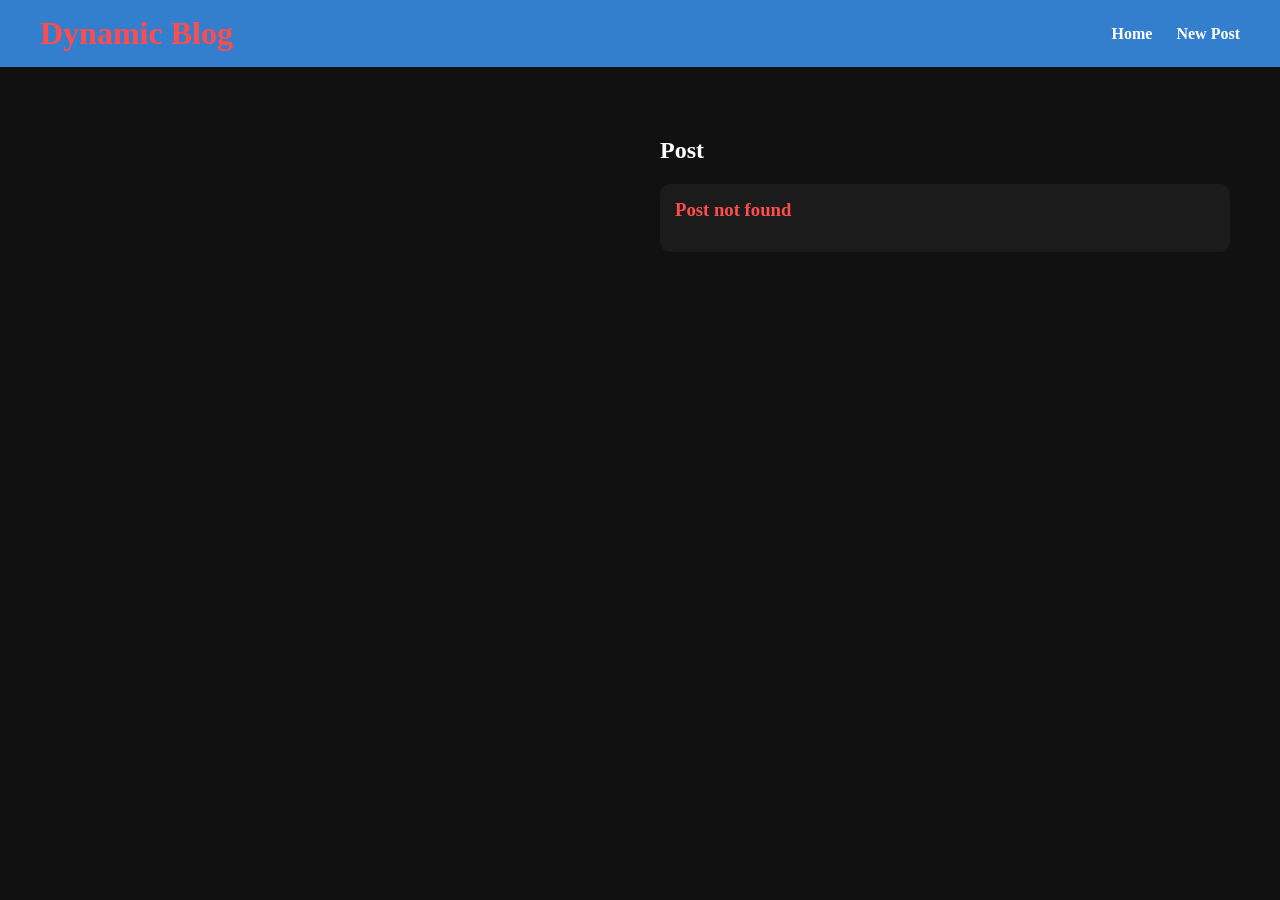
==== post.html @ 91b058a0 "Added a way to edit post" ====
<!DOCTYPE html>
<html lang="en">
<head>
  <meta charset="UTF-8">
  <title>Post</title>
  <link rel="stylesheet" href="styles.css">
</head>

<body>
  <header>
    <h1>Dynamic Blog</h1>
    <nav>
      <a href="index.html">Home</a>
      <a href="new-post.html">New Post</a>
    </nav>
  </header>

  <main>
    <h2>Post</h2>

    <div class="post-card">
      <h3 id="titleText"></h3>
      <p id="contentText"></p>

      <button id="editBtn" type="button">Edit</button>
      <button id="deleteBtn" type="button">Delete</button>
    </div>

    <div class="post-card" id="editBox" style="display:none;">
      <h3>Edit Post</h3>

      <label>Title</label><br>
      <input id="titleInput" type="text"><br><br>

      <label>Content</label><br>
      <textarea id="contentInput" rows="5"></textarea><br><br>

      <button id="saveBtn" type="button">Save</button>
      <button id="cancelBtn" type="button">Cancel</button>
    </div>
  </main>

  <script src="post.js"></script>
</body>
</html>
---- styles.css ----
body {
    margin: 0;
    font-family:Georgia, 'Times New Roman', Times, serif;justify-content: space-between;
    background-color: #ffffff11;
    color: #ffffff;
}
header {
    display: flex;
    justify-content: space-between;
    justify-content: center;
    padding: 10px 20px;
    background-color: #ffffff;
}

header h1 {
    margin: 0;
    color: #000000;
}

nav a {
    color: rgb(255, 255, 255);
    text-decoration: none;
    margin-left: 20px;
}

nav a:hover {
    color: #b97a7a;
}

main {
    padding: 50px;
    padding-left: 660px;
}

#posts {
    margin-top: 20px;
}

.post-card {
    background-color: #1b1b1b;
    padding: 15px;
    margin-bottom: 15px;
    border-radius: 10px;    

}

.post-card h3 {
    margin: 0 0 10px;
    color: #ff4d4d;
}

h2 {
    color: #000000;
}

header {
    background-color: #ffffff;
}
nav a {
    color: #0435fa;
    text-decoration: none;
    margin-left: 20px;
}
header {
    display: flex;
    justify-content: space-between;
    align-items: center;
    padding: 15px 40px;
    background-color: #347ece;
}

header h1 {
    margin: 0;
    color: #ff4d4d;
}

nav a {
    color: white;
    text-decoration: none;
    margin-left: 20px;
    font-weight: bold;
}

nav a:hover {
    color: #ff4d4d;
}

body {
    margin: 0;
    font-family: Georgia, 'Times New Roman', Times, serif;
    background-color: #111;
    color: white;
}

h2 {
    color: white;
}
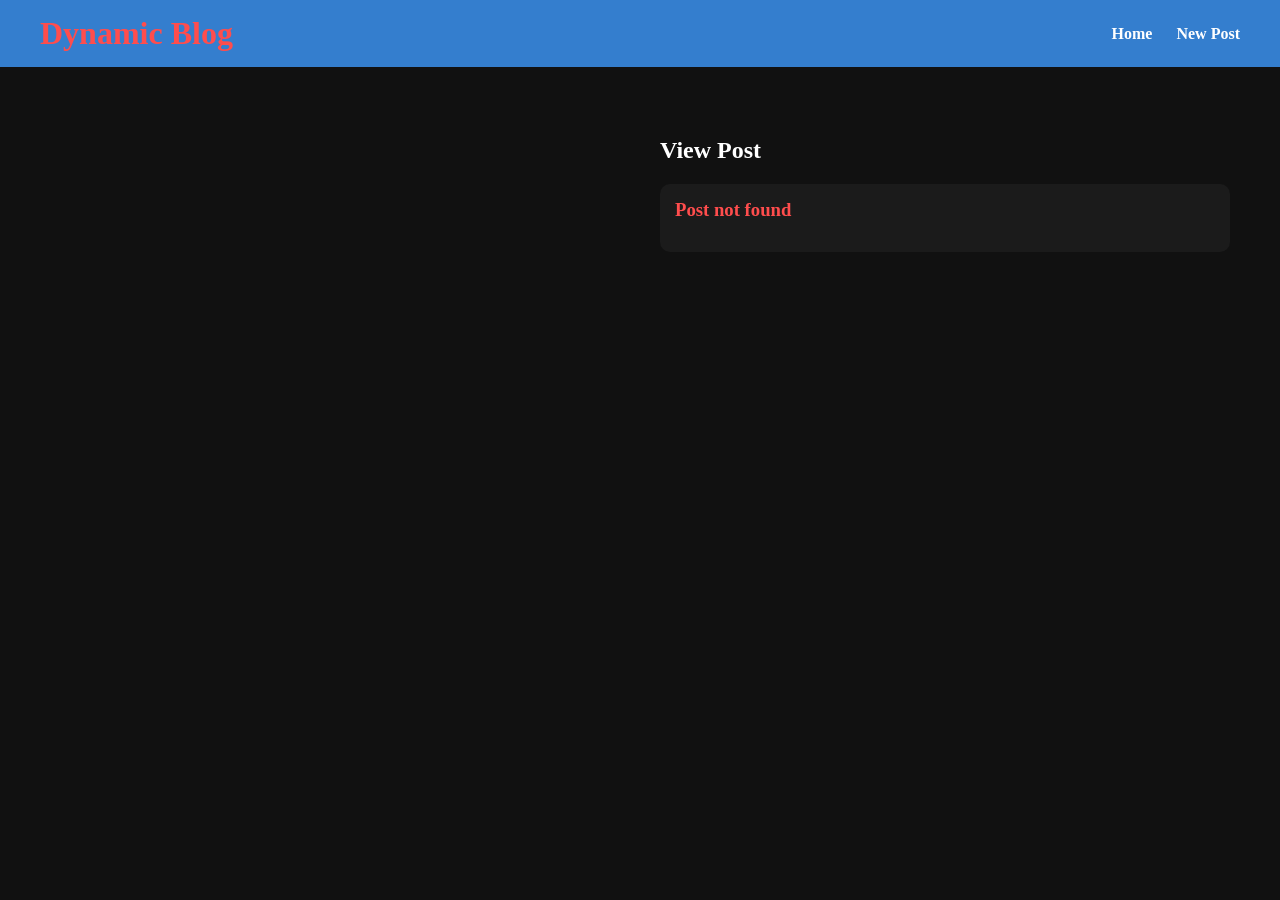
==== commit 3c3c5566: "Updated post page header" ====
--- a/post.html
+++ b/post.html
@@ -16,7 +16,7 @@
   </header>
 
   <main>
-    <h2>Post</h2>
+    <h2> View Post</h2>
 
     <div class="post-card">
       <h3 id="titleText"></h3>
